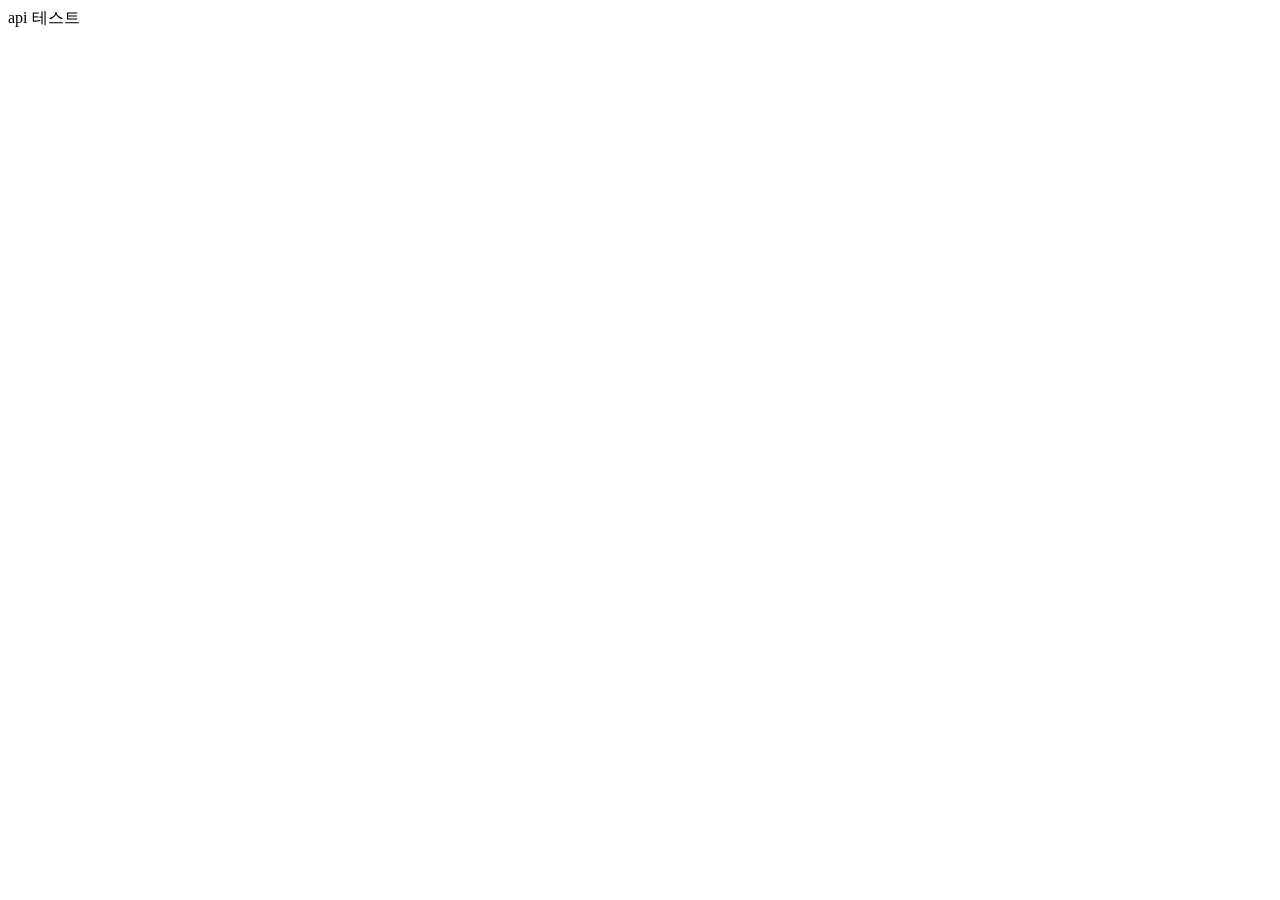
==== api/api.html @ 3d43d331 "Initial commit" ====
<!DOCTYPE html>
<html lang="en">
<head>
  <meta charset="UTF-8">
  <meta http-equiv="X-UA-Compatible" content="IE=edge">
  <meta name="viewport" content="width=device-width, initial-scale=1.0">
  <title>api과제</title>
</head>
<body>
  <div id="app">
    <!-- 과제는 여기서 부터 -->
  </div>
  <script src="api.js"></script>
</body>
</html>
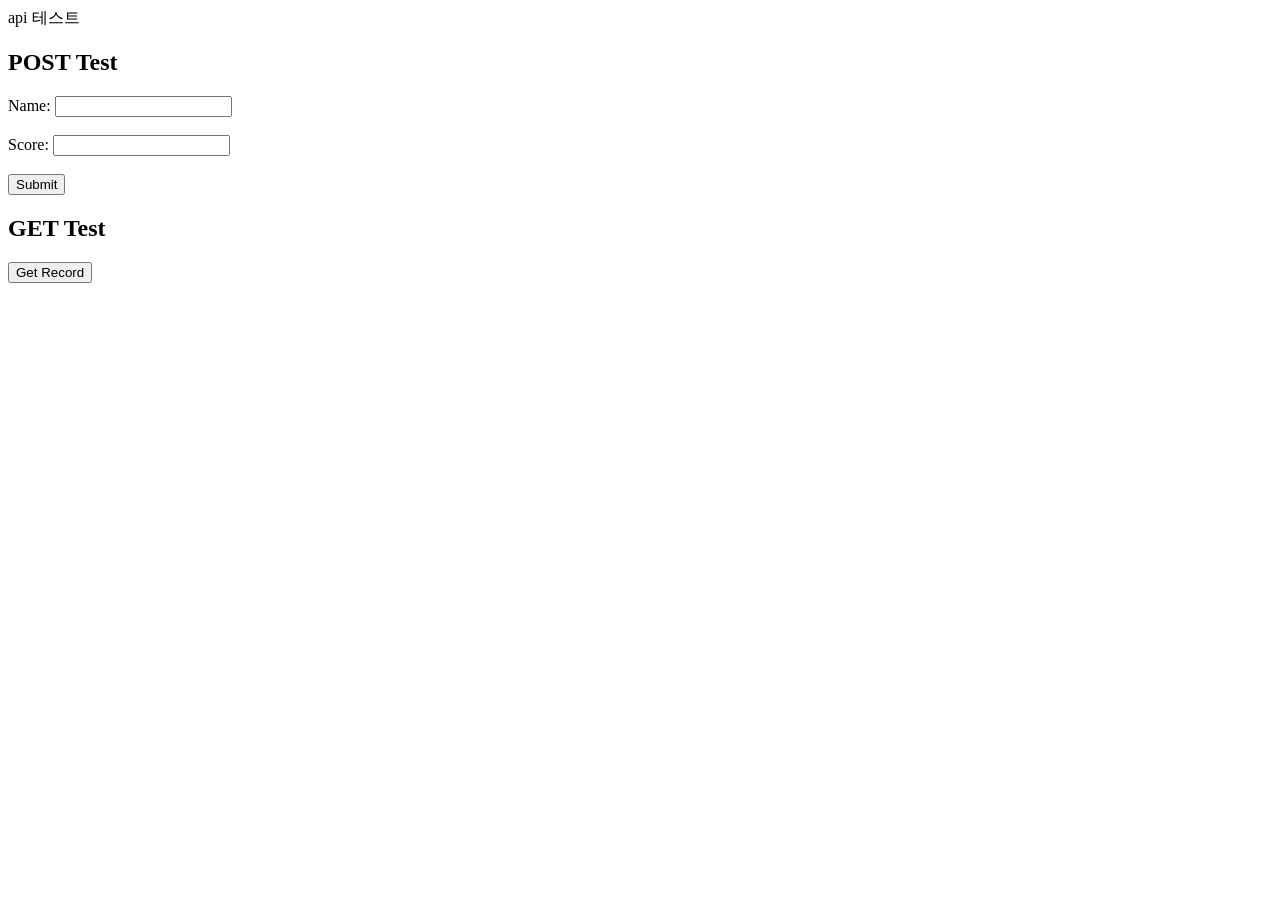
==== commit ac7cb451: "feat : api통신 추가" ====
--- a/api/api.html
+++ b/api/api.html
@@ -4,12 +4,62 @@
   <meta charset="UTF-8">
   <meta http-equiv="X-UA-Compatible" content="IE=edge">
   <meta name="viewport" content="width=device-width, initial-scale=1.0">
-  <title>api과제</title>
+  <title>API 과제</title>
 </head>
 <body>
-  <div id="app">
-    <!-- 과제는 여기서 부터 -->
-  </div>
+  <div id="app"></div>
+    
+  <!-- 과제는 여기서 부터 -->
+  <h2>POST Test</h2>
+  <form id="postForm">
+      <label for="name">Name:</label>
+      <input type="text" id="name" name="name" required><br><br>
+      <label for="score">Score:</label>
+      <input type="number" id="score" name="score" required><br><br>
+      <input type="submit" value="Submit">
+  </form>
+  
+  <h2>GET Test</h2>
+  <button id="getRequest">Get Record</button>
+  
+  <!-- 결과를 보여줄 단일 태그 -->
+  <p id="result"></p>
+
+  <script>
+      // POST 요청 처리
+      document.getElementById("postForm").addEventListener("submit", function(event){ 
+          event.preventDefault();
+          var name = document.getElementById("name").value;
+          var score = parseInt(document.getElementById("score").value);
+
+          fetch('http://113.198.233.57:3000/api/test/record', {
+              method: 'POST',
+              headers: {
+                  'Content-Type': 'application/json',
+              },
+              body: JSON.stringify({name: name, score: score}),
+          })
+          .then(response => response.json())
+          .then(data => {
+              document.getElementById("result").innerHTML += 'POST Response: ' + JSON.stringify(data) + '<br>';
+          })
+          .catch((error) => {
+              console.error('Error:', error);
+          });
+      });
+
+      // GET 요청 처리
+      document.getElementById("getRequest").addEventListener("click", function(){
+          fetch('http://113.198.233.57:3000/api/test/record?type=score')
+          .then(response => response.json())
+          .then(data => {
+              document.getElementById("result").innerHTML += 'GET Response: ' + JSON.stringify(data) + '<br>';
+          })
+          .catch((error) => {
+              console.error('Error:', error);
+          });
+      });
+  </script>
   <script src="api.js"></script>
 </body>
-</html>+</html>
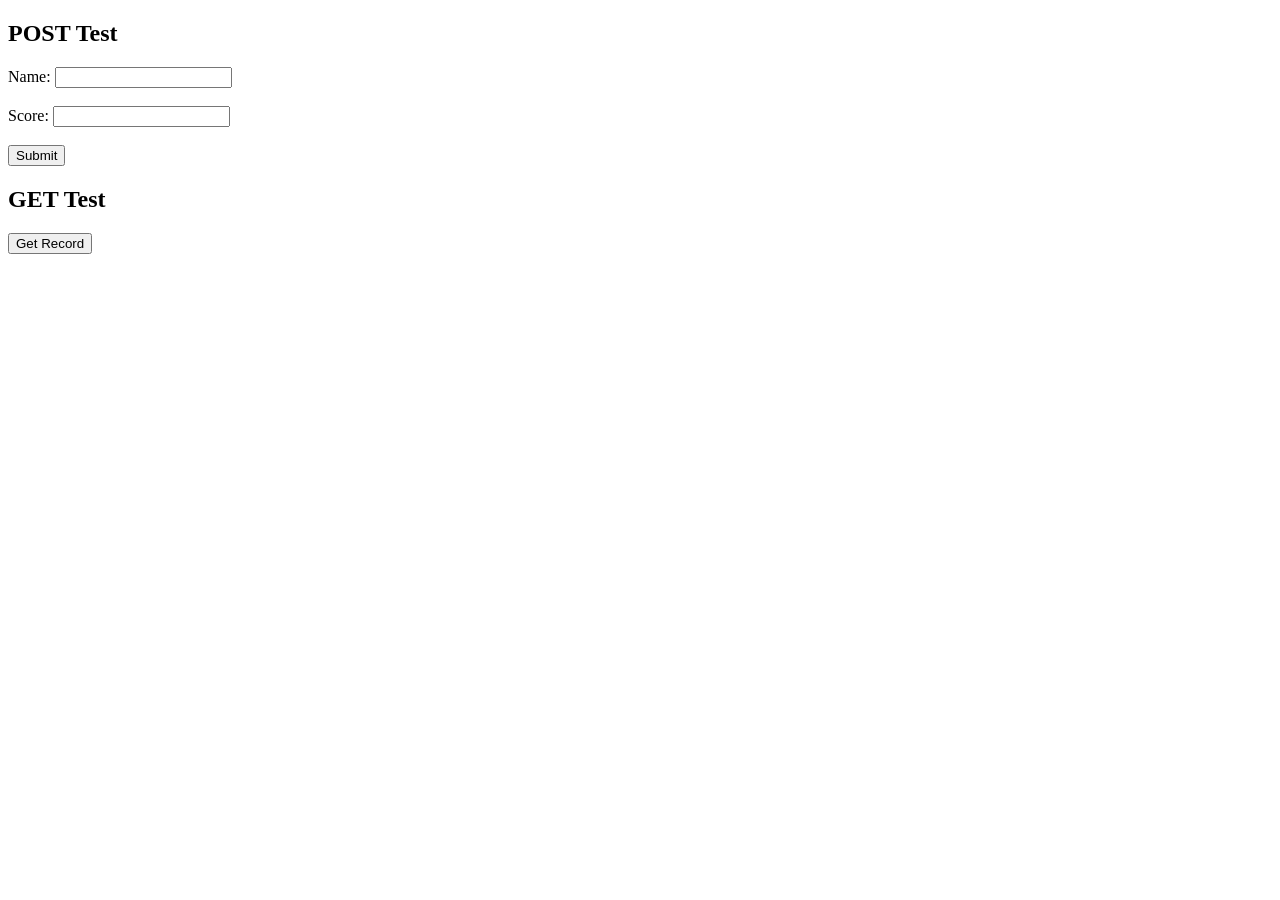
==== commit a2bddfd7: "Feat : api 및 chat 공부" ====
--- a/api/api.html
+++ b/api/api.html
@@ -25,41 +25,7 @@
   <!-- 결과를 보여줄 단일 태그 -->
   <p id="result"></p>
 
-  <script>
-      // POST 요청 처리
-      document.getElementById("postForm").addEventListener("submit", function(event){ 
-          event.preventDefault();
-          var name = document.getElementById("name").value;
-          var score = parseInt(document.getElementById("score").value);
 
-          fetch('http://113.198.233.57:3000/api/test/record', {
-              method: 'POST',
-              headers: {
-                  'Content-Type': 'application/json',
-              },
-              body: JSON.stringify({name: name, score: score}),
-          })
-          .then(response => response.json())
-          .then(data => {
-              document.getElementById("result").innerHTML += 'POST Response: ' + JSON.stringify(data) + '<br>';
-          })
-          .catch((error) => {
-              console.error('Error:', error);
-          });
-      });
-
-      // GET 요청 처리
-      document.getElementById("getRequest").addEventListener("click", function(){
-          fetch('http://113.198.233.57:3000/api/test/record?type=score')
-          .then(response => response.json())
-          .then(data => {
-              document.getElementById("result").innerHTML += 'GET Response: ' + JSON.stringify(data) + '<br>';
-          })
-          .catch((error) => {
-              console.error('Error:', error);
-          });
-      });
-  </script>
   <script src="api.js"></script>
 </body>
 </html>
